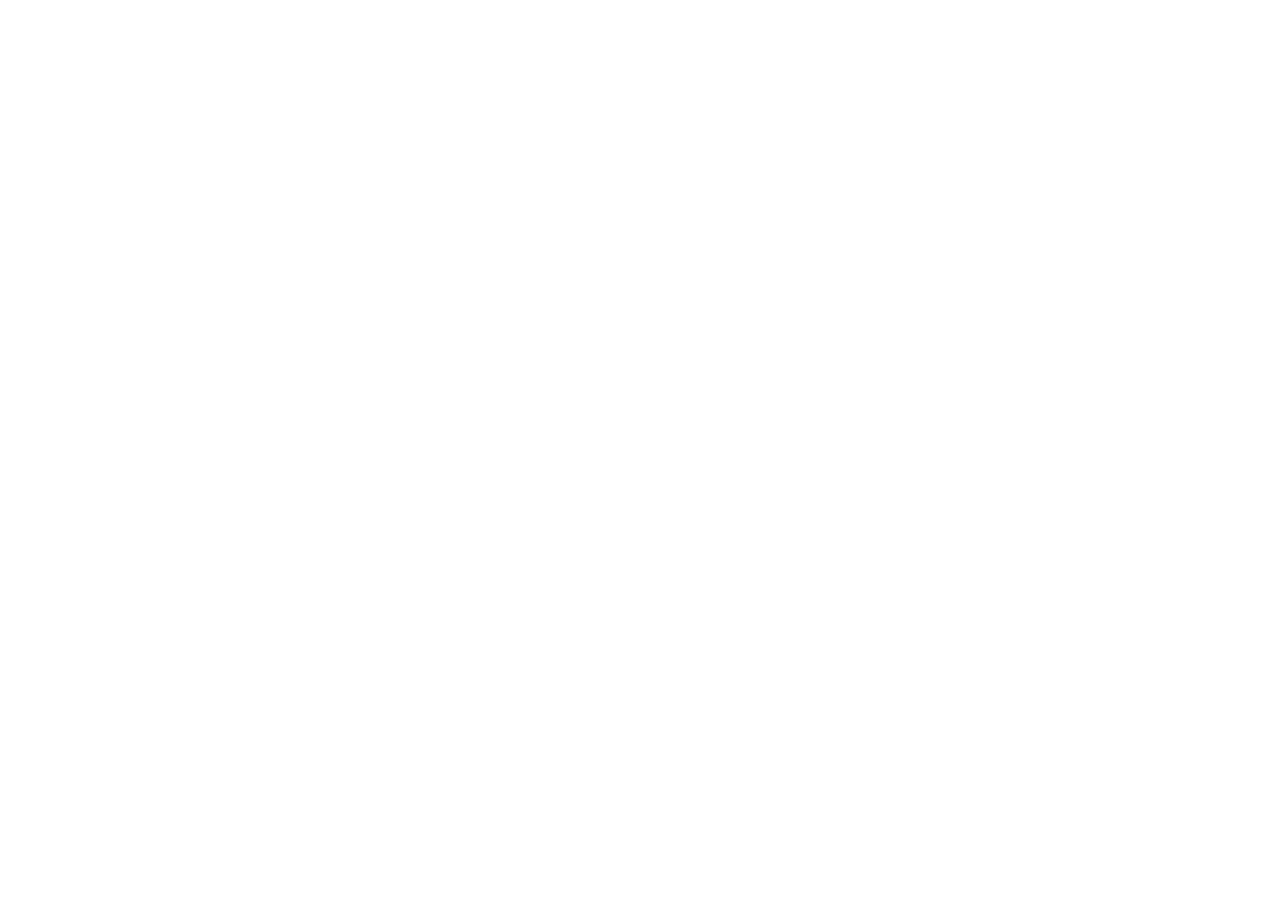
==== education_experience.html @ f4297573 "photo gallery" ====
<!DOCTYPE html>
<html>
    <head>
        <meta charset="utf-8">
        <meta http-equiv="X-UA-Compatible" content="IE=edge">
        <meta name="viewport" content="width=device-width, initial-scale=1">
        <meta name="description" content="Photo Gallery">
        <meta name="keywords" content="FeiHo,Photo">
        <meta name="author" content="Fei Ho">
        <title>Photo Gallery</title>
        <link rel="stylesheet" type="text/css" href="./assets/css/vno.css">
        <link rel="stylesheet" type="text/css" href="./assets/css/iconfont.css">
        <link rel="apple-touch-icon" href="./apple-touch-icon.png">
        <link rel="icon" href="./favicon.ico">

        <link rel="stylesheet" href="https://fonts.googleapis.com/css?family=Lato:300,400,700,900">
        <link rel="stylesheet" href="./assets/libs/font-awesome/css/font-awesome.min.css">
        <link rel="stylesheet" href="./assets/css-devportfolio/bootstrap.min.css">
        <link rel="stylesheet" href="./assets/css-devportfolio/styles.css">
    </style>
    </head>
    <body>
      

        
      <script type="text/javascript" src="./assets/js/jquery.min.js"></script>
      <script src="./assets/js-devportfolio/scripts.min.js"></script>
      <script src="./assets/js-canvas-nest/index.js"></script>
    </body>
</html>
---- assets/css-devportfolio/styles.css ----
body {
	font-family: 'Lato', sans-serif;
	font-size: 16px
}

body.active {
	overflow: hidden;
	z-index: -1
}

.no-js #experience-timeline>div {
	background: #fff;
	padding: 10px;
	margin-bottom: 10px;
	border: 1px solid #dcd9d9
}

.no-js #experience-timeline>div h3 {
	font-size: 1.5em;
	font-weight: 300;
	color: #374054;
	display: inline-block;
	margin: 0
}

.no-js #experience-timeline>div h4 {
	font-size: 1.2em;
	font-weight: 300;
	color: #7e8890;
	margin: 0 0 15px 0
}

.no-js #experience-timeline>div p {
	color: #74808a;
	font-size: 0.9em;
	margin: 0
}

.no-js #experience-timeline:before,.no-js #experience-timeline:after {
	content: none
}

@keyframes dropHeader {
	0% {
		transform: translateY(-100%)
	}

	100% {
		transform: translateY(0)
	}
}

header {
	position: absolute;
	top: 0;
	left: 0;
	right: 0;
	text-align: center;
	z-index: 10;
	animation-name: dropHeader;
	animation-iteration-count: 1;
	animation-timing-function: ease;
	animation-duration: 0.75s
}

header ul {
	display: inline-block;
	background: #fff;
	text-align: center;
	padding: 10px;
	margin: 0;
	border-bottom-right-radius: 4px;
	border-bottom-left-radius: 4px
}

header li {
	display: inline-block
}

header a {
	display: block;
	color: #3498db;
	padding: 10px
}

header a:hover {
	color: #217dbb;
	text-decoration: none;
	background: #eee;
	border-radius: 4px
}

header a:focus {
	color: #3498db;
	text-decoration: none
}

header.active {
	display: block
}

header.sticky {
	position: fixed;
	z-index: 999
}

#menu.active {
	display: block
}

#mobile-menu-open {
	display: none;
	cursor: pointer;
	position: fixed;
	right: 15px;
	top: 10px;
	color: #3498db;
	font-size: 1.5em;
	z-index: 20;
	padding: 0 7px;
	border-radius: 4px;
	background: #fff
}

#mobile-menu-close {
	display: none;
	text-align: right;
	width: 100%;
	background: #fff;
	font-size: 1.5em;
	padding-right: 15px;
	padding-top: 10px;
	cursor: pointer;
	color: #3498db
}

#mobile-menu-close span {
	font-size: 0.5em;
	text-transform: uppercase
}

#mobile-menu-close i {
	vertical-align: middle
}

footer {
	padding: 50px 0
}

.copyright {
	padding-top: 20px
}

.copyright p {
	margin: 0;
	color: #74808a
}

.top {
	text-align: center
}

.top span {
	cursor: pointer;
	display: block;
	margin: 15px auto 0 auto;
	width: 35px;
	height: 35px;
	border-radius: 50%;
	border: 3px solid #b9bfc4;
	text-align: center
}

.top i {
	color: #74808a
}

.social {
	text-align: right
}

.social ul {
	margin: 5px 0 0 0;
	padding: 0
}

.social li {
	display: inline-block;
	font-size: 1.25em;
	list-style: none
}

.social a {
	display: block;
	color: #74808a;
	padding: 10px
}

.social a:hover {
	color: #3498db
}

.btn-rounded-white {
	display: inline-block;
	color: #fff;
	padding: 15px 25px;
	border: 3px solid #fff;
	border-radius: 30px;
	transition: .5s ease all
}

.btn-rounded-white:hover {
	color: #3498db;
	background: #fff;
	text-decoration: none
}

.shadow {
	box-shadow: 0 1px 3px rgba(0,0,0,0.12),0 1px 2px rgba(0,0,0,0.24)
}

.shadow-large {
	box-shadow: 0 3px 6px rgba(0,0,0,0.08),0 3px 6px rgba(0,0,0,0.15)
}

.heading {
	position: relative;
	display: inline-block;
	font-size: 2em;
	font-weight: 300;
	margin: 0 0 30px 0
}

.heading:after {
	position: absolute;
	content: '';
	top: 100%;
	height: 1px;
	width: 50px;
	left: 0;
	right: 0;
	margin: 0 auto;
	background: #3498db
}

.background-alt {
	background: #f2f2f5
}

#lead {
	position: relative;
	height: 100vh;
	min-height: 500px;
	max-height: 1080px;
	background: url(../images/lead-bg.jpg);
	background-size: cover;
	padding: 15px;
	overflow: hidden
}

#lead-content {
	position: absolute;
	z-index: 10;
	top: 50%;
	left: 50%;
	transform: translate(-50%, -50%);
	text-align: center
}

#lead-content h1,#lead-content h2 {
	margin: 0
}

#lead-content h1 {
	color: #fff;
	font-weight: 900;
	font-size: 5em;
	text-transform: uppercase;
	letter-spacing: 0.05em;
	line-height: 0.9em
}

#lead-content h2 {
	color: #a0cfee;
	font-weight: 500;
	font-size: 2.25em;
	margin-bottom: 15px
}

#lead-overlay {
	position: absolute;
	height: 100%;
	width: 100%;
	top: 0;
	right: 0;
	bottom: 0;
	left: 0;
	background: rgba(33,125,187,0.8);
	z-index: 1
}

#lead-down {
	position: absolute;
	left: 0;
	right: 0;
	width: 100%;
	text-align: center;
	z-index: 10;
	bottom: 15px;
	color: #fff
}

#lead-down span {
	cursor: pointer;
	display: block;
	margin: 0 auto;
	width: 35px;
	height: 35px;
	border-radius: 50%;
	border: 3px solid #a0cfee;
	text-align: center
}

#lead-down i {
	animation: pulsate 1.5s ease;
	animation-iteration-count: infinite;
	padding-top: 5px
}

@keyframes pulsate {
	0% {
		transform: scale(1, 1)
	}

	50% {
		transform: scale(1.2, 1.2)
	}

	100% {
		transform: scale(1, 1)
	}
}

#about {
	padding: 75px 15px;
	border-bottom: 1px solid #dcd9d9
}

#about h2 {
	color: #374054
}

#about p {
	color: #74808a;
	margin: 0
}

#experience {
	padding: 50px 15px;
	text-align: center;
	border-bottom: 1px solid #dcd9d9
}

#experience h2 {
	color: #374054
}

#experience-timeline {
	margin: 30px auto 0 auto;
	position: relative;
	max-width: 1000px
}

#experience-timeline:before {
	position: absolute;
	content: '';
	top: 0;
	bottom: 0;
	left: 303px;
	right: auto;
	height: 100%;
	width: 3px;
	background: #3498db;
	z-index: 0
}

#experience-timeline:after {
	position: absolute;
	content: '';
	width: 3px;
	height: 40px;
	background: #3498db;
	background: linear-gradient(to bottom, #3498db, rgba(52,152,219,0));
	top: 100%;
	left: 303px
}

.vtimeline-content {
	margin-left: 350px;
	background: #fff;
	border: 0px solid #e6e6e6;
	padding: 0px;
	border-radius: 3px;
	text-align: left
}

.vtimeline-content h3 {
	font-size: 1.5em;
	font-weight: 300;
	color: #374054;
	display: inline-block;
	margin: 0
}

.vtimeline-content h4 {
	font-size: 1.2em;
	font-weight: 300;
	color: #7e8890;
	margin: 0 0 15px 0
}

.vtimeline-content p {
	color: #74808a;
	font-size: 0.9em;
	margin: 0
}

.vtimeline-point {
	position: relative;
	display: block;
	vertical-align: top;
	margin-bottom: 30px
}

.vtimeline-icon {
	position: relative;
	color: #fff;
	width: 50px;
	height: 50px;
	background: #A9A9A9;
	border-radius: 50%;
	float: left;
	z-index: 99;
	margin-left: 280px
}

.vtimeline-icon i {
	display: block;
	font-size: 2em;
	margin-top: 10px
}

.vtimeline-date {
	width: 260px;
	text-align: right;
	position: absolute;
	left: 0;
	top: 10px;
	font-weight: 300;
	color: #374054
}

#education {
	padding: 50px 15px 20px 15px;
	border-bottom: 1px solid #dcd9d9;
	text-align: center
}

#education h2 {
	color: #374054;
	margin-bottom: 50px
}

.education-block {
	max-width: 700px;
	margin: 0 auto 30px auto;
	padding: 15px;
	border: 1px solid #dcd9d9;
	text-align: left
}

.education-block h3 {
	font-weight: 500;
	float: left;
	margin: 0;
	color: #374054
}

.education-block span {
	color: #74808a;
	float: right
}

.education-block h4 {
	color: #74808a;
	clear: both;
	font-weight: 500;
	margin: 0 0 15px 0
}

.education-block p,.education-block ul {
	margin: 0;
	color: #74808a;
	font-size: 0.9em
}

.education-block ul {
	padding: 0 0 0 15px
}

#projects {
	padding: 50px 15px;
	border-bottom: 1px solid #dcd9d9;
	text-align: center
}

#projects h2 {
	color: #374054;
	margin-bottom: 50px
}

.project {
	position: relative;
	max-width: 900px;
	margin: 0 auto 30px auto;
	overflow: hidden;
	background: #fff;
	border-radius: 4px
}

.project-image {
	float: left
}

.project-info {
	position: absolute;
	top: 50%;
	transform: translateY(-50%);
	margin-left: 300px;
	padding: 15px
}

.project-info h3 {
	font-size: 1.5em;
	font-weight: 300;
	color: #374054;
	margin: 0 0 15px 0
}

.project-info p {
	color: #74808a;
	margin: 0 0 15px 0;
	font-size: 0.9em
}

.no-image .project-info {
	position: relative;
	margin: 0;
	padding: 30px 15px;
	transform: none
}

#more-projects {
	display: none
}

#skills {
	padding: 50px 15px;
	text-align: center
}

#skills h2 {
	color: #374054;
	margin-bottom: 50px
}

#skills ul {
	display: block;
	margin: 0 auto;
	padding: 0;
	max-width: 800px
}

#skills li {
	display: inline-block;
	margin: 7px;
	padding: 5px 10px;
	color: #374054;
	background: #e4e4ea;
	list-style: none;
	cursor: default;
	font-size: 1.2em
}

#contact {
	padding: 50px 15px;
	background: #3498db;
	text-align: center
}

#contact h2 {
	margin: 0 0 15px 0;
	color: #fff;
	font-weight: 500
}

#contact-form {
	max-width: 500px;
	margin: 0 auto
}

#contact-form input,#contact-form textarea {
	display: block;
	width: 100%;
	padding: 10px;
	border-radius: 4px;
	border: none;
	margin-bottom: 10px;
	background: #1d6fa5;
	color: #fff;
	transition: .5s ease all
}

#contact-form input::-webkit-input-placeholder,#contact-form textarea::-webkit-input-placeholder {
	color: #fff
}

#contact-form input:-moz-placeholder,#contact-form textarea:-moz-placeholder {
	color: #fff;
	opacity: 1
}

#contact-form input::-moz-placeholder,#contact-form textarea::-moz-placeholder {
	color: #fff;
	opacity: 1
}

#contact-form input:-ms-input-placeholder,#contact-form textarea:-ms-input-placeholder {
	color: #fff
}

#contact-form input:focus,#contact-form textarea:focus {
	outline: none;
	background: #16527a
}

#contact-form textarea {
	height: 150px;
	resize: none
}

#contact-form button {
	display: block;
	width: 100%;
	background: #fff;
	border-radius: 4px;
	padding: 5px 10px;
	border: none;
	color: #3498db;
	font-weight: 700;
	box-shadow: 0 1px 3px rgba(0,0,0,0.12),0 1px 2px rgba(0,0,0,0.24);
	transition: .5s ease all
}

#contact-form button:hover {
	box-shadow: 0 10px 20px rgba(0,0,0,0.19),0 6px 6px rgba(0,0,0,0.23)
}

.optional-section {
	padding: 50px 15px;
	text-align: center;
	border-top: 1px solid #dcd9d9
}

.optional-section h2 {
	color: #374054
}

.optional-section-block {
	max-width: 700px;
	margin: 0 auto 30px auto;
	padding: 15px;
	border: 1px solid #dcd9d9;
	background: #fff;
	text-align: left
}

.optional-section-block h3 {
	font-weight: 500;
	margin: 0 0 15px 0;
	color: #374054
}

.optional-section-block h4 {
	color: #74808a;
	clear: both;
	font-weight: 500;
	margin: 0 0 15px 0
}

.optional-section-block p,.optional-section-block ul {
	margin: 0 0 15px 0;
	color: #74808a;
	font-size: 0.9em
}

.optional-section-block ul {
	padding: 0 0 0 15px
}

@media only screen and (max-width: 750px) {
	#experience-timeline:before,#experience-timeline:after {
		left: 23px
	}

	.vtimeline-date {
		width: auto;
		text-align: left;
		position: relative;
		margin-bottom: 15px;
		display: block;
		margin-left: 70px
	}

	.vtimeline-icon {
		margin-left: 0
	}

	.vtimeline-content {
		margin-left: 70px
	}
}

@media only screen and (max-width: 992px) {
	#lead {
		height: auto;
		min-height: auto;
		max-height: auto;
		padding: 100px 15px
	}

	#lead-content {
		position: relative;
		transform: none;
		left: auto;
		top: auto
	}

	#lead-content h1 {
		font-size: 3em
	}

	#lead-content h2 {
		font-size: 1.75em
	}

	#about {
		text-align: center
	}

	#about p {
		text-align: left
	}
}

@media only screen and (max-width: 768px) {
	header {
		position: fixed;
		display: none;
		z-index: 999;
		animation: none;
		bottom: 0;
		height: 100%
	}

	#mobile-menu-open,#mobile-menu-close {
		display: block
	}

	#menu {
		height: 100%;
		overflow-y: auto;
		box-shadow: none;
		border-radius: 0;
		width: 100%
	}

	#menu li {
		display: block;
		margin-bottom: 10px
	}

	#lead-content h1 {
		font-size: 2em
	}

	#lead-content h2 {
		font-size: 1.3em
	}

	#lead-content a {
		padding: 10px 20px
	}

	#lead-down {
		display: none
	}

	.education-block h3,.education-block span {
		float: none
	}

	.project-image {
		display: none
	}

	.project-info {
		position: relative;
		margin: 0;
		padding: 30px 15px;
		top: auto;
		transform: none
	}

	footer {
		text-align: center
	}

	.social {
		text-align: center
	}
}

@media only screen and (max-width: 480px) {
	#lead-content h1 {
		font-size: 1.5em
	}

	#lead-content h2 {
		font-size: 1em
	}

	#lead-content a {
		font-size: 0.9em;
		padding: 5px 10px
	}
}
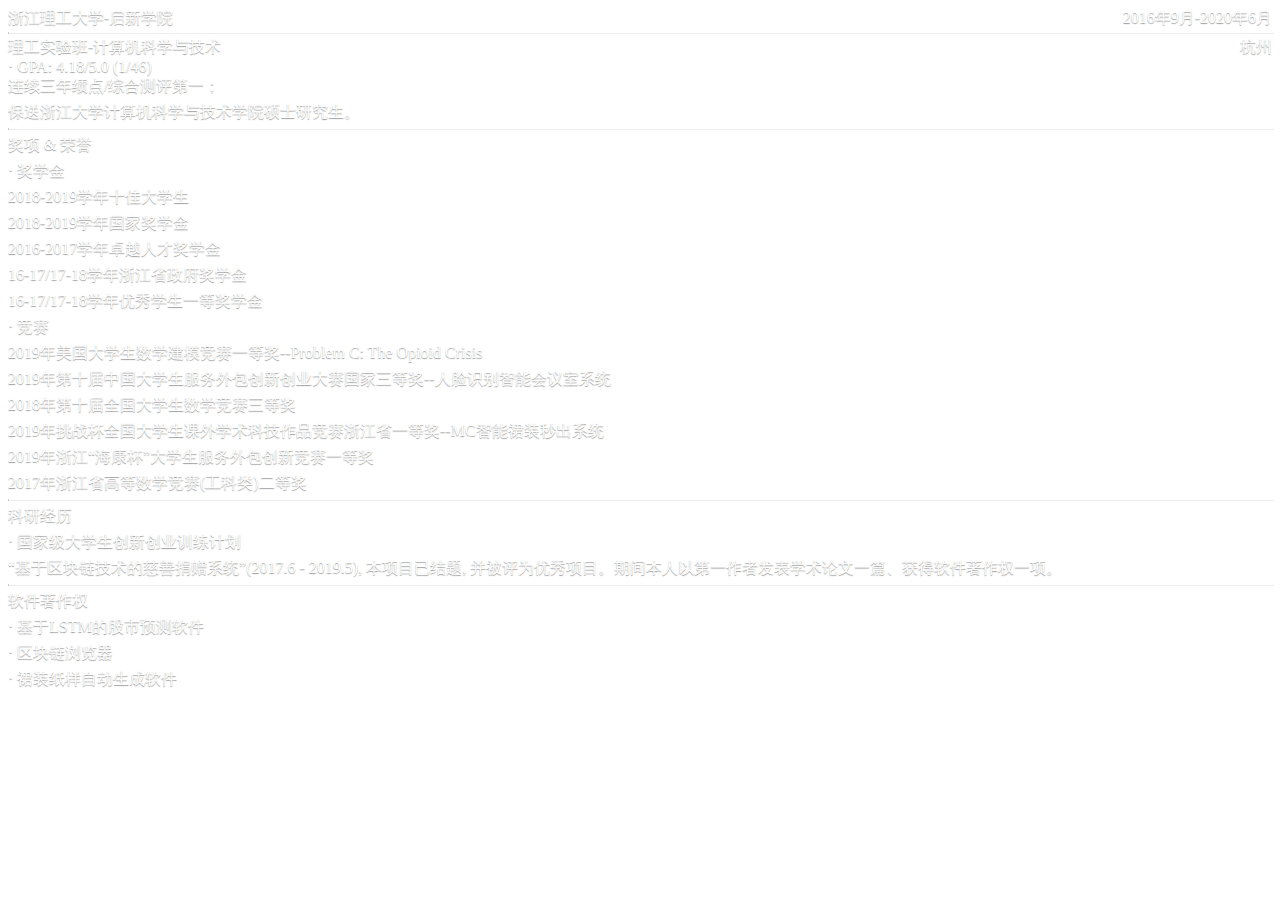
==== commit 748d76f4: "edu" ====
--- a/education_experience.html
+++ b/education_experience.html
@@ -1,30 +1,237 @@
 <!DOCTYPE html>
 <html>
     <head>
+        <!-- Meta, title, CSS, favicons, etc. -->
         <meta charset="utf-8">
         <meta http-equiv="X-UA-Compatible" content="IE=edge">
-        <meta name="viewport" content="width=device-width, initial-scale=1">
-        <meta name="description" content="Photo Gallery">
-        <meta name="keywords" content="FeiHo,Photo">
+        <meta name="viewport" content="width=device-width, initial-scale=1,maximum-scale=1.0, user-scalable=no">
+        <meta name="description" content="Education Experience">
+        <meta name="keywords" content="FeiHo,Education Experience">
         <meta name="author" content="Fei Ho">
-        <title>Photo Gallery</title>
+        <title>Education Experience</title>
         <link rel="stylesheet" type="text/css" href="./assets/css/vno.css">
         <link rel="stylesheet" type="text/css" href="./assets/css/iconfont.css">
         <link rel="apple-touch-icon" href="./apple-touch-icon.png">
-        <link rel="icon" href="./favicon.ico">
-
-        <link rel="stylesheet" href="https://fonts.googleapis.com/css?family=Lato:300,400,700,900">
-        <link rel="stylesheet" href="./assets/libs/font-awesome/css/font-awesome.min.css">
-        <link rel="stylesheet" href="./assets/css-devportfolio/bootstrap.min.css">
-        <link rel="stylesheet" href="./assets/css-devportfolio/styles.css">
-    </style>
+
+        <style>
+            .panel-cover__divider {
+                width: 100%;
+                margin: 3px 0px 3px 0px;
+                border-top: 1px solid rgba(255, 255, 255, 1);
+            }
+
+            @media all and (max-width: 960px) {
+                .btn-mobile-menu {
+                    display: block;
+                }
+
+                .panel-main {
+                    display: table;
+                    position: relative;
+                }
+
+                .panel-cover--collapsed {
+                    width: 100%;
+                    max-width: none;
+                }
+
+                .panel-main__inner {
+                    display: table-cell;
+                    /* padding: 60px 10%; */
+                    padding: 60px 5%;
+                }
+
+                .panel-cover__description {
+                    display: block;
+                    max-width: 600px;
+                    margin: 0 auto;
+                }
+
+                .panel-cover__divider--secondary {
+                    display: none;
+                }
+
+                .panel-cover {
+                    width: 100%;
+                    height: 100%;
+                    background-position: center center;
+                }
+
+                .panel-cover.panel-cover--collapsed {
+                    display: block;
+                    position: relative;
+                    height: auto;
+                    padding: 0;
+                    background-position: center center;
+                }
+
+                .panel-cover.panel-cover--collapsed .panel-main__inner {
+                    display: block;
+                    padding: 70px 0 30px 0;
+                }
+
+                .panel-cover.panel-cover--collapsed .panel-cover__logo {
+                    width: 60px;
+                    border-width: 2px;
+                }
+
+                .panel-cover.panel-cover--collapsed .panel-cover__description {
+                    display: none;
+                }
+
+                .panel-cover.panel-cover--collapsed .panel-cover__divider {
+                    display: none;
+                    margin: 1em auto;
+                }
+
+                .navigation-wrapper {
+                    display: none;
+                    position: fixed;
+                    top: 0;
+                    right: 0;
+                    left: 0;
+                    width: 100%;
+                    padding: 20px 0;
+                    background: rgba(51, 51, 51, 0.98);
+                    border-bottom: 1px solid rgba(255, 255, 255, 0.15);
+                }
+
+                .navigation-wrapper.visible {
+                    display: block;
+                }
+
+                .cover-navigation {
+                    display: block;
+                    position: relative;
+                    float: left;
+                    clear: left;
+                    width: 100%;
+                }
+
+                .cover-navigation .navigation {
+                    display: block;
+                    width: 100%;
+                }
+
+                .cover-navigation .navigation li {
+                    width: 80%;
+                    margin-bottom: 0.4em;
+                }
+
+                .cover-navigation.navigation--social {
+                    padding-top: 5px;
+                }
+
+                .cover-navigation.navigation--social .navigation li {
+                    display: inline-block;
+                    width: 20%;
+                }
+
+                .content-wrapper {
+                    width: 80%;
+                    max-width: none;
+                    margin: 0 auto;
+                }
+
+                .content-wrapper__inner {
+                    margin-right: 0;
+                    margin-left: 0;
+                }
+
+                .navigation__item {
+                    width: 100%;
+                    margin: 0 0 0.4em 0;
+                }
+            }
+
+            .a_left{
+                float: left;
+                width: fit-content;
+                /* text-align: left; */
+            }
+            .a_right{
+                float: right;
+                width: max-content;
+                /* text-align: right; */
+            }
+            .a_center{
+                text-align: center;
+            }
+            .panel-inverted {
+                font-weight: 100;
+                text-align: left;
+                color: #fff;
+                text-shadow: 0 1px 1px rgba(0, 0, 0, 0.4);
+            }
+            p {
+                margin-bottom: 0em;
+                line-height: 1.7em;
+            }
+            .line{
+                margin-top: 5px;
+            }
+        </style>
     </head>
+
     <body>
-      
-
-        
-      <script type="text/javascript" src="./assets/js/jquery.min.js"></script>
-      <script src="./assets/js-devportfolio/scripts.min.js"></script>
-      <script src="./assets/js-canvas-nest/index.js"></script>
+        <header id="panel" class="panel-cover">
+            <div class="panel-main">
+                <div class="panel-main__inner panel-inverted">
+                    <div class="panel-main__content">
+                        <div class="iUp" style="display: flex;">
+                            <div style="flex:1;text-align: left;"><strong>浙江理工大学-启新学院</strong></div>
+                            <div style="text-align: right;"><strong>2016年9月-2020年6月</strong></div>
+                        </div>
+                        <hr class="panel-cover__divider"/>
+                        <div class="iUp" style="display: flex;">
+                            <div style="flex:1;text-align: left;">理工实验班-计算机科学与技术</div>
+                            <div style="text-align: right;">杭州</div>
+                        </div>
+                        <div class="iUp">
+                            <div><strong>·</strong>&nbsp;GPA: 4.18/5.0 (1/46)</div>
+                        </div>
+                        <div class="iUp">
+                            <div>连续三年绩点/综合测评第一；</div>
+                            <div class="line">保送浙江大学计算机科学与技术学院硕士研究生。</div>
+                        </div>
+                        <hr class="panel-cover__divider iUp" style="margin-top: 5px; border-top:1px white dashed;"/>
+                        <div class="iUp">
+                            <div class="line"><strong>奖项 & 荣誉</strong></div>
+                            <div class="line"><strong>·</strong>&nbsp;奖学金</div>
+                            <div class="line">2018-2019学年十佳大学生</div>
+                            <div class="line">2018-2019学年国家奖学金</div>
+                            <div class="line">2016-2017学年卓越人才奖学金</div>
+                            <div class="line">16-17/17-18学年浙江省政府奖学金</div>
+                            <div class="line">16-17/17-18学年优秀学生一等奖学金</div>
+
+                            <div class="line"><strong>·</strong>&nbsp;竞赛</div>
+                            <div class="line">2019年美国大学生数学建模竞赛一等奖--Problem C: The Opioid Crisis</div>
+                            <div class="line">2019年第十届中国大学生服务外包创新创业大赛国家三等奖--人脸识别智能会议室系统</div>
+                            <div class="line">2018年第十届全国大学生数学竞赛三等奖</div>
+                            <div class="line">2019年挑战杯全国大学生课外学术科技作品竞赛浙江省一等奖--MC智能裙装秒出系统</div>
+                            <div class="line">2019年浙江“海康杯”大学生服务外包创新竞赛一等奖</div>
+                            <div class="line">2017年浙江省高等数学竞赛(工科类)二等奖</div>
+                        </div>
+                        <hr class="panel-cover__divider iUp" style="margin-top: 5px; border-top:1px white dashed;"/>
+                        <div class="iUp">
+                            <div class="line"><strong>科研经历</strong></div>
+                            <div class="line"><strong>·</strong>&nbsp;国家级大学生创新创业训练计划</div>
+                            <div class="line">“基于区块链技术的慈善捐赠系统”(2017.6 - 2019.5), 本项目已结题, 并被评为优秀项目。期间本人以第一作者发表学术论文一篇、获得软件著作权一项。</div>
+                        </div>
+                        <hr class="panel-cover__divider iUp" style="margin-top: 5px; border-top:1px white dashed;"/>
+                        <div class="iUp">
+                            <div class="line"><strong>软件著作权</strong></div>
+                            <div class="line"><strong>·</strong>&nbsp;基于LSTM的股市预测软件</div>
+                            <div class="line"><strong>·</strong>&nbsp;区块链浏览器</div>
+                            <div class="line"><strong>·</strong>&nbsp;裙装纸样自动生成软件</div>
+                        </div>
+                    </div>
+                </div>
+                <div class="panel-cover--overlay cover-slate"></div>
+            </div>
+        </header>
+        <script type="text/javascript" src="./assets/js/jquery.min.js"></script>
+        <script type="text/javascript" src="./assets/js/fetch.min.js"></script>
+        <script type="text/javascript" src="./assets/js/main.js"></script>
     </body>
 </html>
